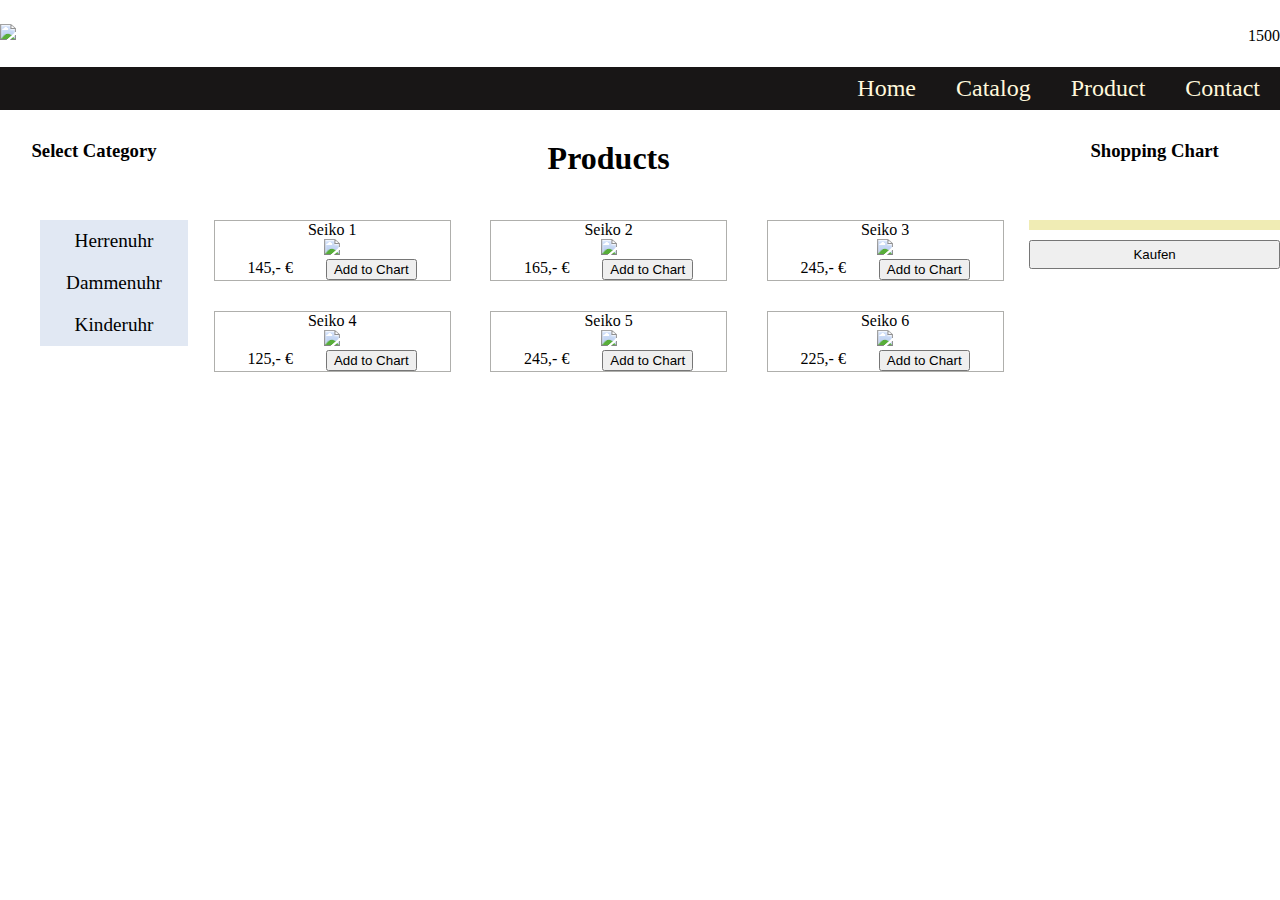
==== index.html @ 88d9e684 "Shopping Chart created" ====
<!DOCTYPE html>
<html>
<head>
    <title>Document</title>
<link rel="stylesheet" href="style.css">
<script src="https://kit.fontawesome.com/7ce396367e.js" crossorigin="anonymous">
</script>
<script src="script.js"></script>
</head>
<body>
    <header>
        <div class="container left">
            <div class="logo"> <img src="https://www.myresponsee.com/shop/img/logo.svg"></div>
            <div class="korb"><i class="fas fa-shopping-cart"></i><span id="guthaben">1500</span></div>
        </div>
        <nav>
            <ul class="container menu">
            <li><a href="">Home</a></li>
            <li><a href="">Catalog</a></li>
            <li><a href="">Product</a></li>
            <li><a href="">Contact</a></li>
            </ul> 
        </nav>
    </header>
    
    <main>
        <div class="container content">
        <aside>
            <h3>Select Category</h3>
            <ul><li><a href="">Herrenuhr</a></li>
                <li><a href="">Dammenuhr</a></li>
                <li><a href="">Kinderuhr</a></li>
            </ul> 
            
            
            </aside>
        <div class="product">
            <h1>Products</h1>
            <div class="products">
                <div class="card">
                <span>Seiko 1</span>
                <div class="bild"><img src="https://der-uhren-shop.de/media/image/c3/a0/21/xSWR052P1_200x200.jpg.pagespeed.ic.tAjuGR1KtJ.webp"></div>
                <div class="price">
                    <div><span>145,- €</span></div>
                    <div>
                        <button onclick="yaz('Seiko 1',145);">Add to Chart</button></div>

                </div></div>
            
                <div class="card">
                    <span>Seiko 2</span>
                    <div class="bild"><img src="https://der-uhren-shop.de/media/image/5d/4d/52/xSRPD53K1_30200414184161_jpg-jpg_200x200.png.pagespeed.ic.2Pxxjblu9H.webp"></div>
                    <div class="price">
                        <div><span>165,- €</span></div>
                        <div><button onclick="yaz('Seiko 2',165);">Add to Chart</button></div>
    
                    </div></div>
            
                <div class="card">
                <span>Seiko 3</span>
                <div class="bild"><img src="https://der-uhren-shop.de/media/image/d0/f2/e4/xSRPD59K1_30200428406693_jpg-jpg_200x200.png.pagespeed.ic.SXm0WSZeu2.webp"></div>
                <div class="price">
                    <div><span>245,- €</span></div>
                    <div><button onclick="yaz('Seiko 3',245);">Add to Chart</button></div>
        
                </div>
                </div>

                <div class="card">
                <span>Seiko 4</span>
                <div class="bild"><img src="https://der-uhren-shop.de/media/image/cd/b2/ce/xSRPD55K2_30200419966530_jpg-jpg_200x200.png.pagespeed.ic.2Go2f5EpFG.webp"></div>
                <div class="price">
                    <div><span>125,- €</span></div>
                    <div><button onclick="yaz('Seiko 4',125);">Add to Chart</button></div>
            
                </div></div>
            
                <div class="card">
                <span>Seiko 5</span>
                <div class="bild"><img src="https://der-uhren-shop.de/media/image/35/16/d0/SPB041_beauty_200x200.jpg"></div>
                <div class="price">
                    <div><span>245,- €</span></div>
                    <div><button onclick="yaz('Seiko 5',245);">Add to Chart</button></div>
                
                </div></div>
            
                <div class="card">
                <span>Seiko 6</span>
                <div class="bild"><img src="https://der-uhren-shop.de/media/image/06/1a/85/2_296_lrg_200x200.jpg"></div>
                <div class="price">
                    <div><span>225,- €</span></div>
                        <div><button onclick="yaz('Seiko 6',225);">Add to Chart</button></div>

                </div></div>
            
            
            
            
            
            </div>



            </div>




        <div class="chart">
            <h3>Shopping Chart</h3>
            <div id="sell">
               
            </div>
            <div class="sum"><span id="sumKosten"></span></div>
            <button onclick="kaufen()">Kaufen</button>
            <div id="meldung"></div>


        </div>

        </div>
    </main>
    <footer></footer>

</body>
</html>
---- style.css ----
*{box-sizing: border-box;}
body{
    margin:0;
    padding:0;
    font-family: 'Segoe UI';
    
}

a{
    text-decoration: none;
    color:black;
    
}
.container{
    max-width: 1300px;
    margin:0 auto;

}
.left{
    display: flex;
    justify-content: space-between;
    align-items: center;
    padding:20px 0;
}
.korb>i{
    font-size: 1.5em;
    margin-right: 10px;
}
/************nav****************/
nav{
    background-color: rgb(24, 22, 22);
}
.menu{
    display: flex;
    justify-content: flex-end;
}
nav ul li{
    list-style-type: none;

}
nav a{
    display:block;
    padding:8px 20px;
    color:cornsilk;
    font-size: 1.5em;
    
}
nav a:hover{
    background-color: rgb(53, 51, 51);
}
/************main****************/
.content{
    display: flex;
    padding-top:30px ;
    text-align:center;
}
aside{
    
    width: 15%;
}
aside ul{margin:0;}
aside ul li{
    list-style-type: none;
    margin:0;
    
    
}
aside a{
    display: block;
    font-size: 1.2em;
    padding:10px 10px;
    background-color: rgb(225, 232, 243);
}
aside h3{
    margin:0;
    height: 60px;
    margin-bottom: 20px;
}
.product{
    width: 63%;
    margin:0 2%;
    
}
.product h1{
    margin:0;
    height: 60px;
    margin-bottom: 20px;
}
.products{
    display: flex;
    flex-wrap: wrap;
    justify-content: space-between;
}
.products .card{
    width:30%;
    margin-bottom: 30px;
    border:1px solid rgb(175, 175, 172);
}
.chart{
    width: 20%;
}

.bild img{
    height:10%;
}
.card .price{
    display: flex;
    justify-content: space-evenly;
}
/*********CHART**********/
main .chart{
    
}
.chart h3{
height: 60px;
margin:0;
margin-bottom: 20px;
}
#sell ul{
    margin:0;
    padding:0;
    
}
.chart #sell{
    background-color: rgb(225, 232, 243);
}
#sell ul li{
    list-style-type: none;
    margin:0;
    padding: 10px;
    padding-top:10px;
    text-align: center;
    background-color: rgb(225, 232, 243);


}
.sum{
    background-color: rgb(240, 236, 180);
    font-size: 1.1em;
    text-align: left;
    padding:5px;
    
    
    color:black;
}
#sumKosten{
    color:red;
    font-style: italic;
    
}
.chart button{
    width: 100%;
    padding:5px;
    margin-top: 10px;
    margin-bottom:10px ;
}
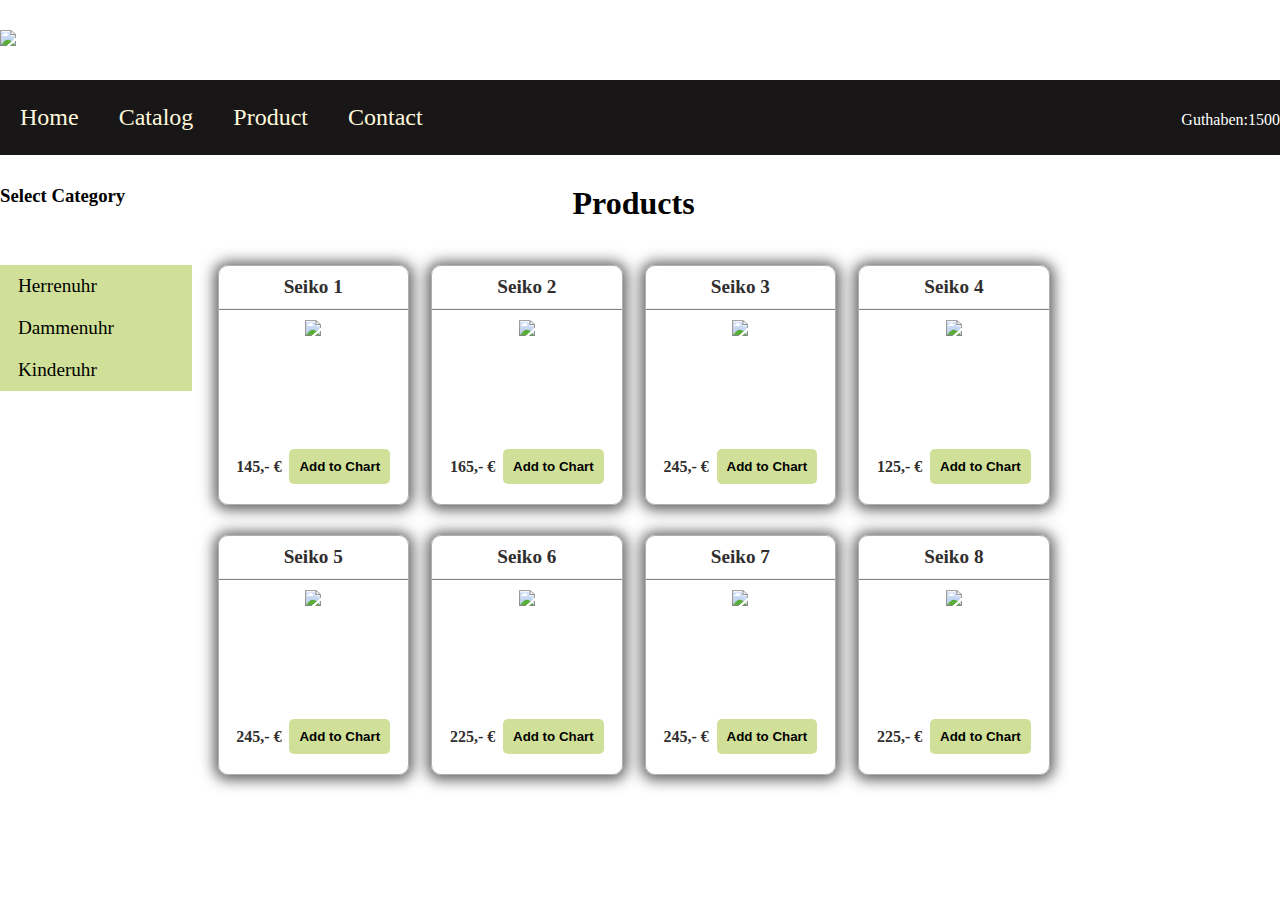
==== commit dd6dc669: "Pop Up Shopping Chart" ====
--- a/index.html
+++ b/index.html
@@ -5,21 +5,41 @@
 <link rel="stylesheet" href="style.css">
 <script src="https://kit.fontawesome.com/7ce396367e.js" crossorigin="anonymous">
 </script>
-<script src="script.js"></script>
+
 </head>
 <body>
     <header>
         <div class="container left">
             <div class="logo"> <img src="https://www.myresponsee.com/shop/img/logo.svg"></div>
-            <div class="korb"><i class="fas fa-shopping-cart"></i><span id="guthaben">1500</span></div>
+            
+            
+          
+             </div>
         </div>
         <nav>
-            <ul class="container menu">
-            <li><a href="">Home</a></li>
-            <li><a href="">Catalog</a></li>
-            <li><a href="">Product</a></li>
-            <li><a href="">Contact</a></li>
-            </ul> 
+            <div class="container menu">
+                <div><ul class="menu">
+                    <li><a href="">Home</a></li>
+                    <li><a href="">Catalog</a></li>
+                    <li><a href="">Product</a></li>
+                    <li><a href="">Contact</a></li>
+                    </ul> 
+                </div>
+                <div class="right"> 
+                    <div class="korb">
+                        <i class="fas fa-shopping-cart" onclick="shoppingChart();"></i><span id="item"></span><span id="guthaben">Guthaben:1500</span>
+                    </div>
+                    <div id="chart">
+                        <h3>Shopping Chart</h3>
+                        <div id="sell">
+                           
+                        </div>
+                        <div class="sum"><span id="sumKosten"></span></div>
+                        <button onclick="kaufen()">Kaufen</button>
+                        <div id="meldung"></div>
+                     </div>
+                </div>
+            </div>
         </nav>
     </header>
     
@@ -27,9 +47,9 @@
         <div class="container content">
         <aside>
             <h3>Select Category</h3>
-            <ul><li><a href="">Herrenuhr</a></li>
-                <li><a href="">Dammenuhr</a></li>
-                <li><a href="">Kinderuhr</a></li>
+            <ul><li><a href=""><i class="fas fa-male"></i>Herrenuhr</a></li>
+                <li><a href=""><i class="fas fa-female"></i>Dammenuhr</a></li>
+                <li><a href=""><i class="fas fa-child"></i>Kinderuhr</a></li>
             </ul> 
             
             
@@ -92,35 +112,45 @@
                         <div><button onclick="yaz('Seiko 6',225);">Add to Chart</button></div>
 
                 </div></div>
+
+                
+                <div class="card">
+                <span>Seiko 7</span>
+                <div class="bild"><img src="https://der-uhren-shop.de/media/image/35/16/d0/SPB041_beauty_200x200.jpg"></div>
+                <div class="price">
+                    <div><span>245,- €</span></div>
+                    <div><button onclick="yaz('Seiko 7',245);">Add to Chart</button></div>
+                
+                </div></div>
             
-            
-            
-            
-            
-            </div>
+                <div class="card">
+                <span>Seiko 8</span>
+                <div class="bild"><img src="https://der-uhren-shop.de/media/image/06/1a/85/2_296_lrg_200x200.jpg"></div>
+                <div class="price">
+                    <div><span>225,- €</span></div>
+                        <div><button onclick="yaz('Seiko 8',225);">Add to Chart</button></div>
+
+                </div></div>
+
+
+                
 
 
 
+
+
+                
+            </div>
             </div>
 
 
 
 
-        <div class="chart">
-            <h3>Shopping Chart</h3>
-            <div id="sell">
-               
-            </div>
-            <div class="sum"><span id="sumKosten"></span></div>
-            <button onclick="kaufen()">Kaufen</button>
-            <div id="meldung"></div>
-
-
-        </div>
+        
 
         </div>
     </main>
     <footer></footer>
-
+    <script src="script.js"></script>
 </body>
 </html>--- a/style.css
+++ b/style.css
@@ -17,10 +17,11 @@
 
 }
 .left{
-    display: flex;
-    justify-content: space-between;
-    align-items: center;
-    padding:20px 0;
+    
+    padding:30px 0;
+}
+.right{
+    position: relative;
 }
 .korb>i{
     font-size: 1.5em;
@@ -32,10 +33,15 @@
 }
 .menu{
     display: flex;
-    justify-content: flex-end;
+    justify-content: space-between;
+    align-items: center;
+}
+nav ul{
+    padding:0;
 }
 nav ul li{
     list-style-type: none;
+    margin: 0;
 
 }
 nav a{
@@ -48,6 +54,13 @@
 nav a:hover{
     background-color: rgb(53, 51, 51);
 }
+.right i{
+color:white;
+cursor: pointer;
+}
+.right span{
+    color:white;
+}
 /************main****************/
 .content{
     display: flex;
@@ -58,26 +71,31 @@
     
     width: 15%;
 }
-aside ul{margin:0;}
+aside ul{margin:0;padding:0;}
 aside ul li{
     list-style-type: none;
     margin:0;
-    
-    
+    text-align: left;
+    
+    
+}
+aside i{
+    margin-right: 8px;
 }
 aside a{
     display: block;
     font-size: 1.2em;
     padding:10px 10px;
-    background-color: rgb(225, 232, 243);
+    background-color: #d1e098;
 }
 aside h3{
+    text-align: left;
     margin:0;
     height: 60px;
     margin-bottom: 20px;
 }
 .product{
-    width: 63%;
+    width: 65%;
     margin:0 2%;
     
 }
@@ -92,50 +110,83 @@
     justify-content: space-between;
 }
 .products .card{
-    width:30%;
+    width:23%;
     margin-bottom: 30px;
     border:1px solid rgb(175, 175, 172);
-}
-.chart{
-    width: 20%;
-}
-
+    border-radius: 10px;
+    box-shadow: 0px 1px 14px 4px rgba(59, 59, 59, 0.81); 
+
+}
+.card>span{
+    display: block;
+    font-size: 1.2em;
+    font-weight: bold;
+    color: rgb(48, 46, 46);
+    text-align: center;
+    padding: 10px 0;
+    border-bottom: 1px solid #eee;
+    
+}
+
+.bild{
+    padding:10px;
+    height: 120px;
+    border-top: 1px solid rgb(134, 132, 132);
+}
 .bild img{
-    height:10%;
+    height:100%;
+    
 }
 .card .price{
+    padding:10px;
     display: flex;
     justify-content: space-evenly;
-}
+    align-items: center;
+
+}
+
+.price span{
+    font-size: 1em;
+    font-weight: bold;
+    color: rgb(48, 46, 46);
+    
+}
+
 /*********CHART**********/
-main .chart{
-    
-}
-.chart h3{
+#chart{display:none;
+    width:210px;
+    height:auto;
+    position: absolute;
+    padding: 15px;
+    background-color:white;
+    top:58px;
+    right:0;
+    border-radius: 10px;
+    box-shadow: 0px 1px 14px 4px rgba(59, 59, 59, 0.81); 
+}
+#chart h3{
+text-align: center;
 height: 60px;
 margin:0;
-margin-bottom: 20px;
+margin-bottom: 10px;
+margin-top: 10px;
 }
 #sell ul{
     margin:0;
     padding:0;
     
 }
-.chart #sell{
-    background-color: rgb(225, 232, 243);
-}
+
 #sell ul li{
     list-style-type: none;
     margin:0;
     padding: 10px;
     padding-top:10px;
-    text-align: center;
-    background-color: rgb(225, 232, 243);
-
+    text-align: left;
 
 }
 .sum{
-    background-color: rgb(240, 236, 180);
+
     font-size: 1.1em;
     text-align: left;
     padding:5px;
@@ -148,9 +199,19 @@
     font-style: italic;
     
 }
-.chart button{
+#chart button, .price button{
     width: 100%;
-    padding:5px;
+    padding:10px;
+    color:black;
+    font-weight: bold;
     margin-top: 10px;
     margin-bottom:10px ;
+    outline:none;
+    border:none;
+    background-color: #d1e098;
+    cursor: pointer;
+    border-radius: 5px;
+}
+#chart button:hover, .price button:hover{
+    background-color:#aebd78 ;
 }